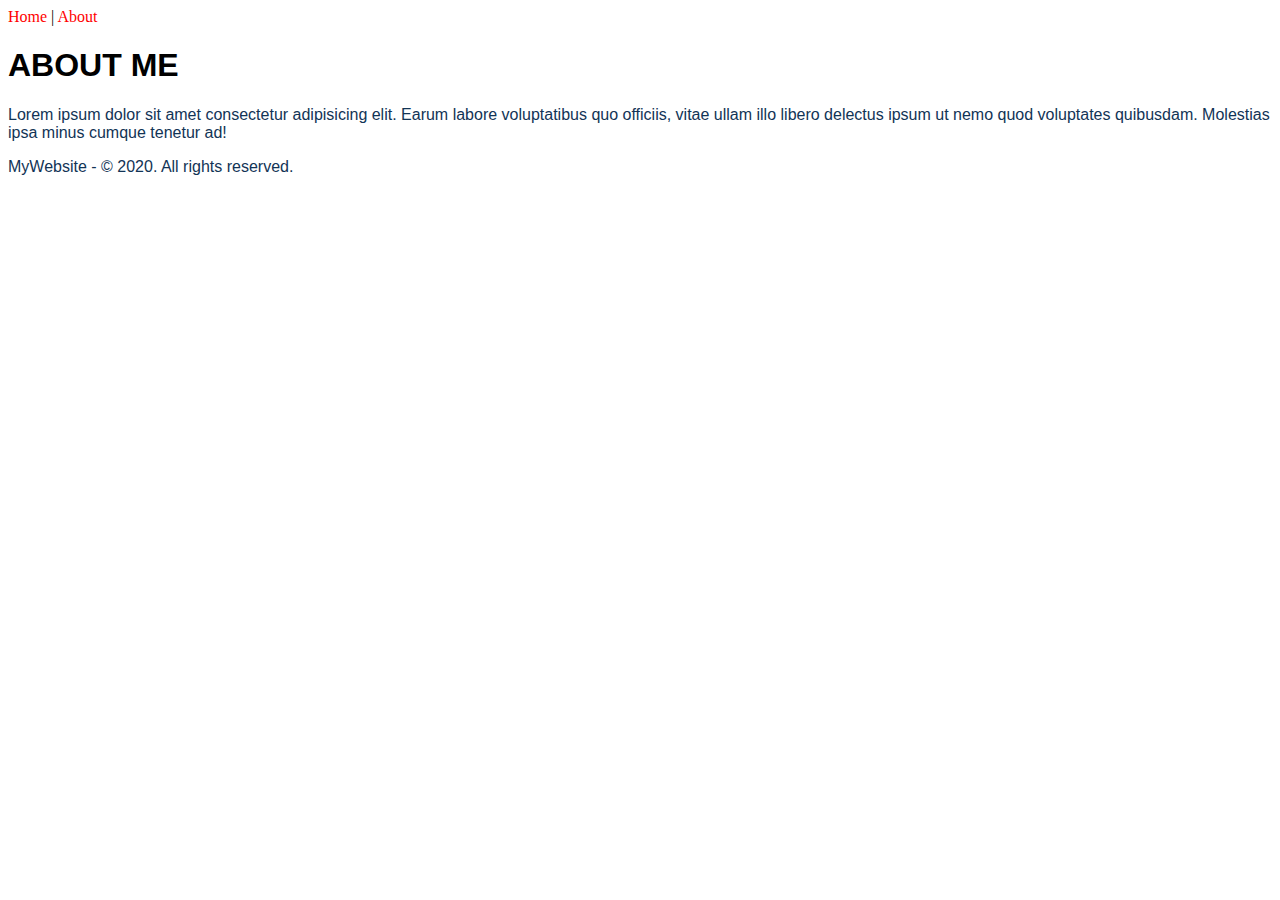
==== about.html @ 206567c3 "initial commit" ====
<!DOCTYPE html>
<html lang="en">
	<head>
		<meta charset="UTF-8" />
		<meta name="viewport" content="width=device-width, initial-scale=1.0" />

		<link rel="stylesheet" href="style.css" />

		<title>About - MyWebsite</title>
	</head>
	<body>
		<header>
			<nav>
				<a href="index.html">Home</a> |
				<a href="about.html">About</a>
			</nav>
		</header>

		<content>
			<h1>ABOUT ME</h1>

			<p>
				Lorem ipsum dolor sit amet consectetur adipisicing elit. Earum labore
				voluptatibus quo officiis, vitae ullam illo libero delectus ipsum ut
				nemo quod voluptates quibusdam. Molestias ipsa minus cumque tenetur ad!
			</p>
		</content>

		<footer>
			<p>MyWebsite - &copy; 2020. All rights reserved.</p>
		</footer>
	</body>
</html>
---- style.css ----
p {
	color: #123456;
	font-family: 'Poppins', sans-serif;
}

h1 {
	font-family: 'Russo One', sans-serif;
}

ul {
	background-color: skyblue;
}

.warnaLain {
	color: red;
}

.utama {
	font-weight: bold;
	color: red;
}

.prioritas {
	list-style: url('/priority.svg');
}

#contact-form {
	background-color: burlywood;
	margin: 40px;
	padding: 20px;
	border: 10px groove #123654;
}

a {
	color: red;
	text-decoration: none;
}

a:hover {
	color: blue !important;
	font-weight: bold;
	font-size: 25px;
}

a:visited {
	color: green;
}
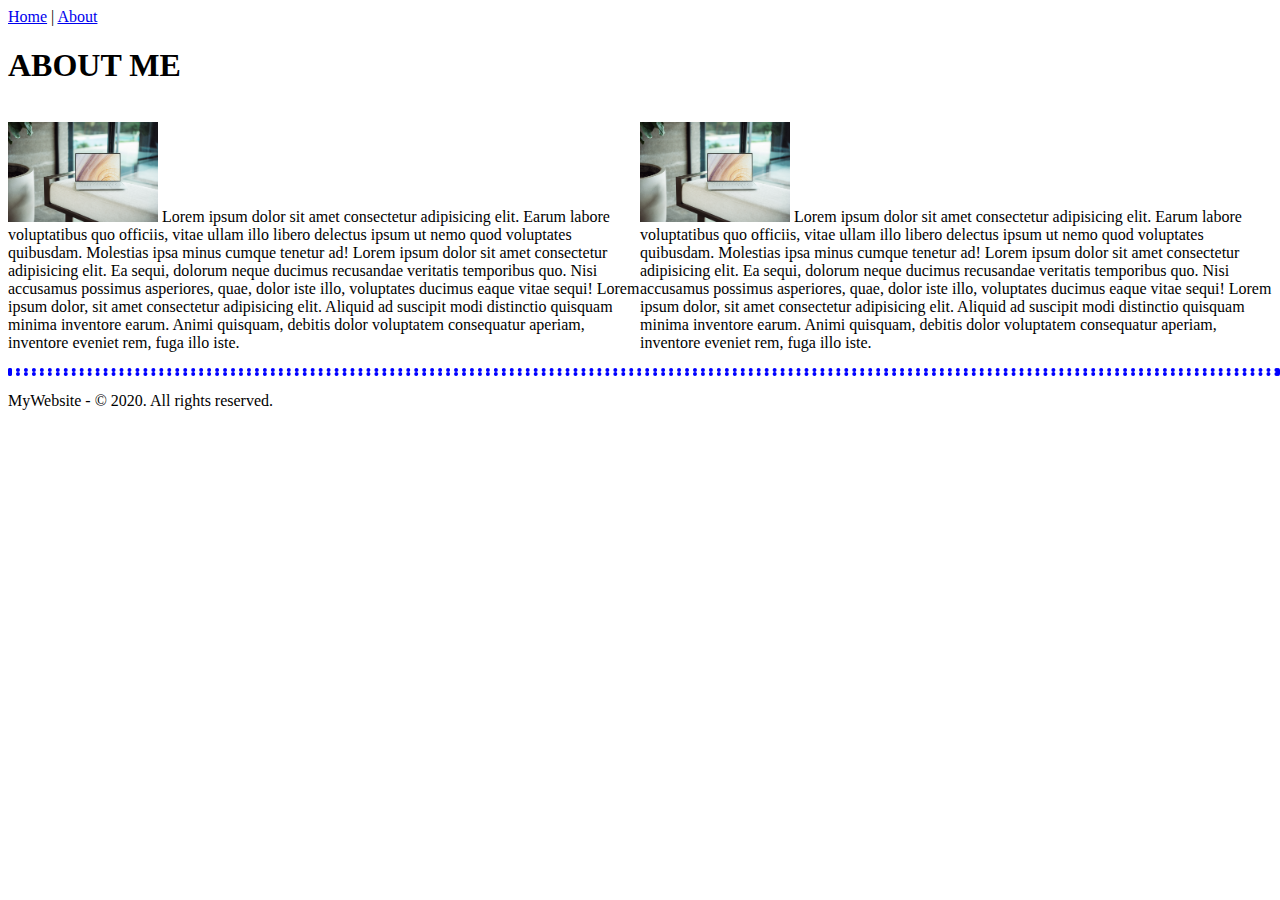
==== commit ee853dbe: "float and flex example" ====
--- a/about.html
+++ b/about.html
@@ -4,7 +4,7 @@
 		<meta charset="UTF-8" />
 		<meta name="viewport" content="width=device-width, initial-scale=1.0" />
 
-		<link rel="stylesheet" href="style.css" />
+		<link rel="stylesheet" href="style-2.css" />
 
 		<title>About - MyWebsite</title>
 	</head>
@@ -19,11 +19,47 @@
 		<content>
 			<h1>ABOUT ME</h1>
 
-			<p>
-				Lorem ipsum dolor sit amet consectetur adipisicing elit. Earum labore
-				voluptatibus quo officiis, vitae ullam illo libero delectus ipsum ut
-				nemo quod voluptates quibusdam. Molestias ipsa minus cumque tenetur ad!
-			</p>
+			<div id="container">
+				<p>
+					<img
+						src="laptop.jpg"
+						alt="Gambar Laptop"
+						width="150px"
+						height="100px"
+					/>
+
+					Lorem ipsum dolor sit amet consectetur adipisicing elit. Earum labore
+					voluptatibus quo officiis, vitae ullam illo libero delectus ipsum ut
+					nemo quod voluptates quibusdam. Molestias ipsa minus cumque tenetur
+					ad! Lorem ipsum dolor sit amet consectetur adipisicing elit. Ea sequi,
+					dolorum neque ducimus recusandae veritatis temporibus quo. Nisi
+					accusamus possimus asperiores, quae, dolor iste illo, voluptates
+					ducimus eaque vitae sequi! Lorem ipsum dolor, sit amet consectetur
+					adipisicing elit. Aliquid ad suscipit modi distinctio quisquam minima
+					inventore earum. Animi quisquam, debitis dolor voluptatem consequatur
+					aperiam, inventore eveniet rem, fuga illo iste.
+				</p>
+
+				<p>
+					<img
+						src="laptop.jpg"
+						alt="Gambar Laptop"
+						width="150px"
+						height="100px"
+					/>
+
+					Lorem ipsum dolor sit amet consectetur adipisicing elit. Earum labore
+					voluptatibus quo officiis, vitae ullam illo libero delectus ipsum ut
+					nemo quod voluptates quibusdam. Molestias ipsa minus cumque tenetur
+					ad! Lorem ipsum dolor sit amet consectetur adipisicing elit. Ea sequi,
+					dolorum neque ducimus recusandae veritatis temporibus quo. Nisi
+					accusamus possimus asperiores, quae, dolor iste illo, voluptates
+					ducimus eaque vitae sequi! Lorem ipsum dolor, sit amet consectetur
+					adipisicing elit. Aliquid ad suscipit modi distinctio quisquam minima
+					inventore earum. Animi quisquam, debitis dolor voluptatem consequatur
+					aperiam, inventore eveniet rem, fuga illo iste.
+				</p>
+			</div>
 		</content>
 
 		<footer>
--- a/style-2.css
+++ b/style-2.css
@@ -0,0 +1,12 @@
+#container:after {
+	content: ' ';
+	display: block;
+	clear: both;
+	width: 100%;
+	border: 4px dotted blue;
+}
+
+p {
+	float: left;
+	width: 50%;
+}
